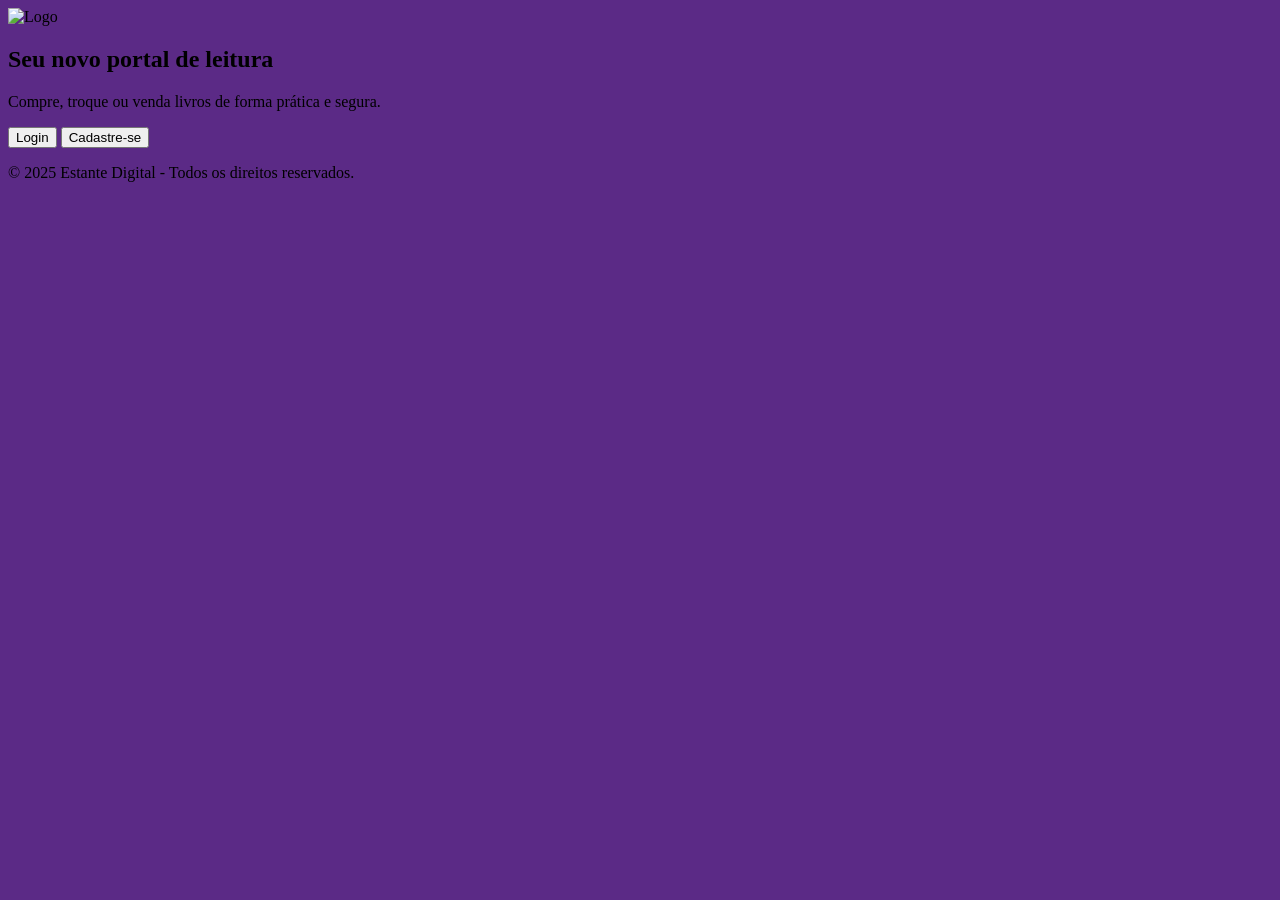
==== Projeto - 1º Bimestre/Tela de Login/Tela-Login.html @ 41f1f0db "Em andamento" ====
<!DOCTYPE html>
<html lang="en">
<head>
    <meta charset="UTF-8">
    <meta name="viewport" content="width=device-width, initial-scale=1.0">
    <title>Paginar</title>

    <link rel="stylesheet" href="Tela-Login.css">
</head>
<body>

  <img src="" alt="Logo">
  <main class="apresentacao">
    <h2>Seu novo portal de leitura</h2>
    <p>Compre, troque ou venda livros de forma prática e segura.</p>
    <div class="botoes">
      <button class="btn-login">Login</button>
      <button class="btn-cadastro">Cadastre-se</button>
    </div>
  </main>

  <footer>
    <p>&copy; 2025 Estante Digital - Todos os direitos reservados.</p>
  </footer>

</body>
</html>
---- Projeto - 1º Bimestre/Tela de Login/Tela-Login.css ----
body {
    background-color: #5B2A86;
}
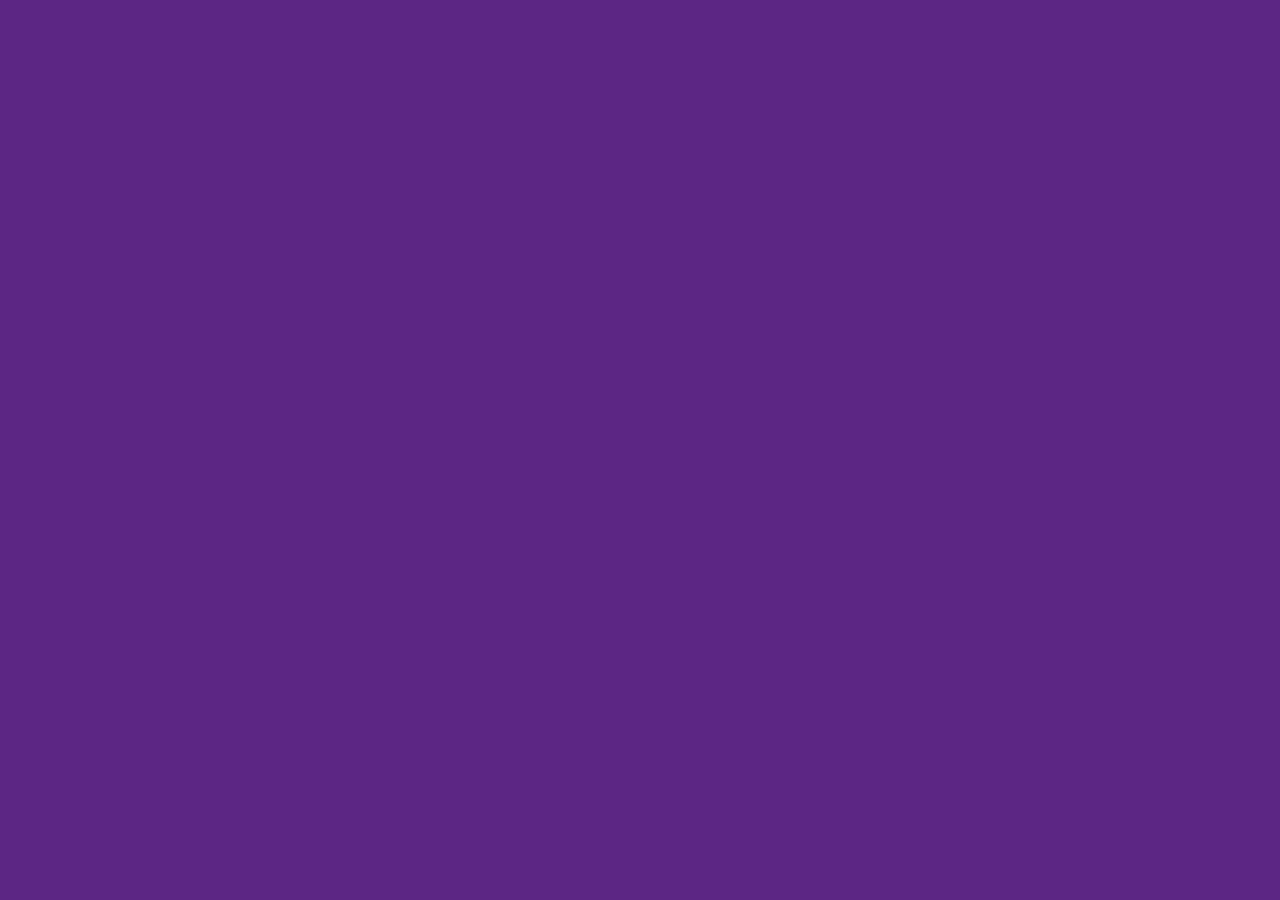
==== commit 1cb5cbde: "Em andamento" ====
--- a/Projeto - 1º Bimestre/Tela de Login/Tela-Login.html
+++ b/Projeto - 1º Bimestre/Tela de Login/Tela-Login.html
@@ -3,25 +3,11 @@
 <head>
     <meta charset="UTF-8">
     <meta name="viewport" content="width=device-width, initial-scale=1.0">
-    <title>Paginar</title>
+    <title>Login - Paginar</title>
 
     <link rel="stylesheet" href="Tela-Login.css">
 </head>
 <body>
-
-  <img src="" alt="Logo">
-  <main class="apresentacao">
-    <h2>Seu novo portal de leitura</h2>
-    <p>Compre, troque ou venda livros de forma prática e segura.</p>
-    <div class="botoes">
-      <button class="btn-login">Login</button>
-      <button class="btn-cadastro">Cadastre-se</button>
-    </div>
-  </main>
-
-  <footer>
-    <p>&copy; 2025 Estante Digital - Todos os direitos reservados.</p>
-  </footer>
-
+    
 </body>
 </html>
